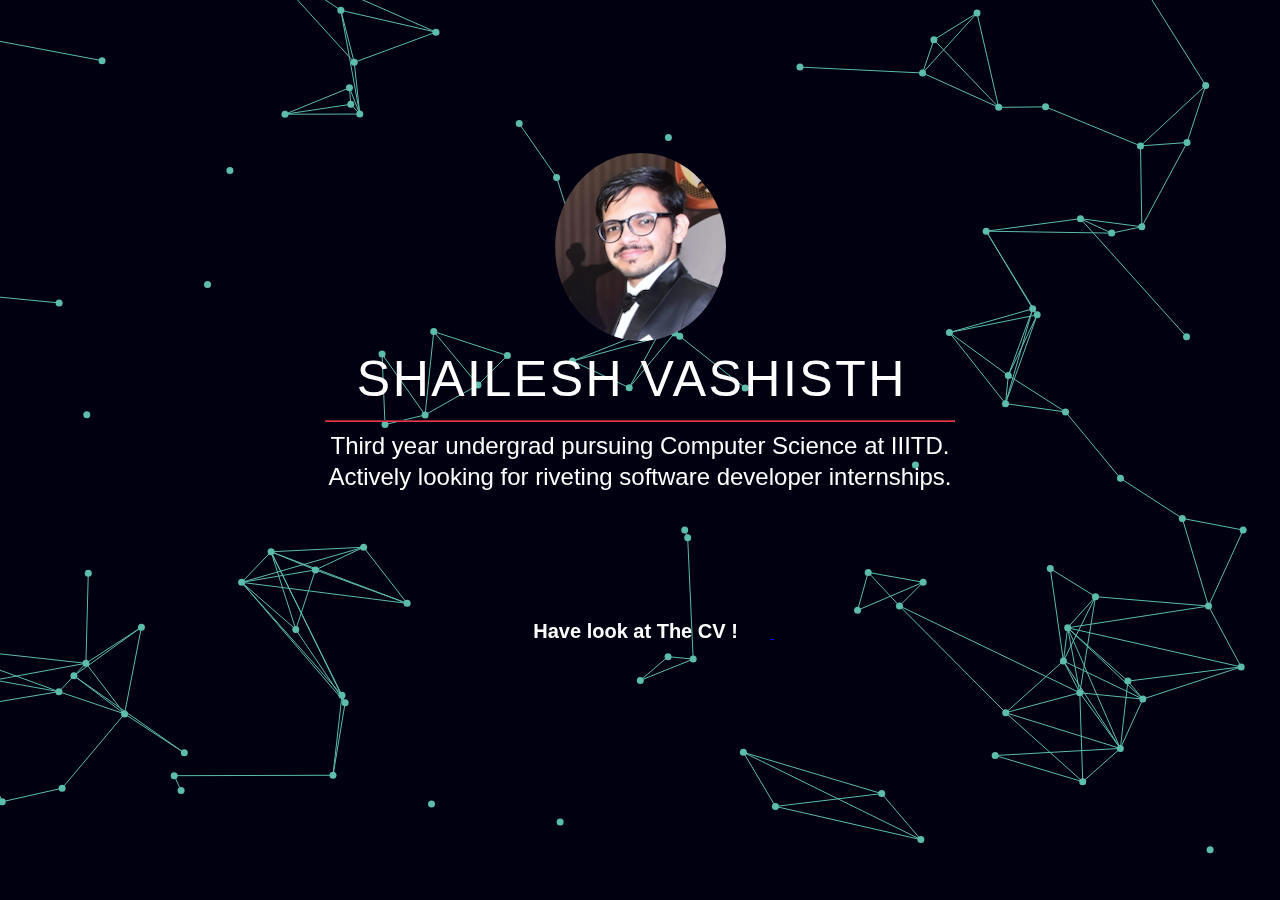
==== index.html @ c5d6effc "Add files via upload" ====
<!doctype html>
<html lang="en" class="no-js">
<head>
  <base target="_blank">
  <meta charset="UTF-8" />
  <link rel="shortcut icon" type="image/png" href="assets/favicon.png">
  <meta name="viewport" content="width=device-width, initial-scale=1.0">
  <link rel="stylesheet" href="css/style.css" />
  <link rel="stylesheet" href="https://use.fontawesome.com/releases/v5.2.0/css/all.css" integrity="sha384-hWVjflwFxL6sNzntih27bfxkr27PmbbK/iSvJ+a4+0owXq79v+lsFkW54bOGbiDQ" crossorigin="anonymous" type="text/css">
  <!-- <script type='text/javascript' src='js/jquery-1.11.1.min.js'></script> -->
  <script type="text/javascript" src="js/jquery.particleground.js"></script>
    <script src="https://ajax.googleapis.com/ajax/libs/jquery/3.5.1/jquery.min.js"></script>
  <script src="https://maxcdn.bootstrapcdn.com/bootstrap/3.4.1/js/bootstrap.min.js"></script>
  <!-- <link rel="stylesheet" href="https://www.w3schools.com/w3css/4/w3.css"> -->
  <script type="text/javascript" src="js/demo.js"></script>
  <title>Shailesh Vashisth - Portfolio</title>
</head>


<body>

<div id="particles">
  <div id="intro" >

    <img src="images/profile.png" id="profile-image" style="border-radius: 50%">
      <h2 style="font-family: 'Syncopate', sans-serif; font-weight: 10;">Shailesh Vashisth&nbsp</h2>
        <hr style="width: 50%; background-color: #E83951; border-color: #E83951;">
        <p>
          Third year undergrad pursuing Computer Science at IIITD.  <br> Actively looking for riveting software developer internships.
        </p>
    <a href="https://www.linkedin.com/in/shailesh-vashisth-2350a419b/" style="color: white;"><i class="fab fa-linkedin" style="font-size: 2em;"></i></a>
    &nbsp
    <!-- <a href="https://www.facebook.com/#/" style="color: white;"><i class="fab fa-facebook" style="font-size: 2em;"></i></a>
    &nbsp -->
    <a href="https://github.com/vashisthshailesh" style="color: white;"><i class="fab fa-github" style="font-size: 2em;"></i></a>
    &nbsp

    <br><br><br>

    <a href="./cv.html" target="_self">
    <button class="button">Have look at The CV !</button>
    </a>
    &nbsp

    <!-- <div id = "resume">
      <iframe src="./SHAILESH_VASHISTH_CV.pdf" width="60%" height="500px" style="margin-top: 500px"></iframe>
    </div> -->
    
  </div>

 
</div>


</body>
</html>
---- css/style.css ----
html, body, div, span, applet, object, iframe,
h1, h2, h3, h4, h5, h6, p, blockquote, pre,
a, abbr, acronym, address, big, cite, code,
del, dfn, em, img, ins, kbd, q, s, samp,
small, strike, strong, sub, sup, tt, var,
b, u, i, center,
dl, dt, dd, ol, ul, li,
fieldset, form, label, legend,
table, caption, tbody, tfoot, thead, tr, th, td,
article, aside, canvas, details, embed,
figure, figcaption, footer, header, hgroup,
menu, nav, output, ruby, section, summary,
time, mark, audio, video {
  margin: 0;
  padding: 0;
  border: 0;
  font-size: 100%;
  font: inherit;
  vertical-align: baseline;
}
article, aside, details, figcaption, figure,
footer, header, hgroup, menu, nav, section {
  display: block;
}
body {
  line-height: 1;
}
ol, ul {
  list-style: none;
}
blockquote, q {
  quotes: none;
}
blockquote:before, blockquote:after,
q:before, q:after {
  content: '';
  content: none;
}
table {
  border-collapse: collapse;
  border-spacing: 0;
}

/* particleground demo */

* {
  -webkit-box-sizing: border-box;
     -moz-box-sizing: border-box;
          box-sizing: border-box;
}

html, body {
  width: 100%;
  height: 100%;
  overflow: hidden;
}

body {
  background: #000010;
  font-family: 'Montserrat', sans-serif;
  color: #fff;
  line-height: 1.3;
  -webkit-font-smoothing: antialiased;
}

#particles {
  width: 100%;
  height: 100%;
  overflow: hidden;
}

#intro {
  position: absolute;
  left: 0;
  top: 50%;
  padding: 0 10px;
  width: 100%;
  text-align: center;
}
h2 {
  text-transform: uppercase;
  font-size: 50px;
  font-weight: 120;
  color: #ffffff;
  letter-spacing: 0.05em;
}
h1::after {
  content: '';
  width: 80px;
  display: block;
  background: #fff;
  height: 10px;
  margin: 30px auto;
  line-height: 1.1;
}
p {
  margin: 0 0 30px 0;
  font-size: 24px;
  font-family: 'Roboto', sans-serif;
}

@media only screen and (max-width: 1000px) {
  h1 {
    font-size: 15px;
  }
}

@media only screen and (max-width: 100px) {
  h1 {
    font-size: 15px;
  }
  h1::after {
    height: 8px;
  }
}

@media only screen and (max-width: 100px) {
  #intro {
    padding: 0 10px;
  }
  h1 {
    font-size: 15px;
  }
  h1::after {
    height: 6px;
  }
  p {
    font-size: 18px;
  }
  .btn {
    font-size: 16px;
  }
}

@media only screen and (max-width: 100px) {
  h1 {
    font-size: 15px;
  }
  h1::after {
    height: 4px;
  }
}

.button {
  background-color: transparent; 
  border: none;
  color: white;
  padding: 15px 32px;
  text-align: center;
  text-decoration: none;
  display: inline-block;
  font-size: 16px;
  transition-duration: 0.4s;
  font-weight: 900;
  font-size: 20px;
}

.button:hover{
  background-color: teal;
}
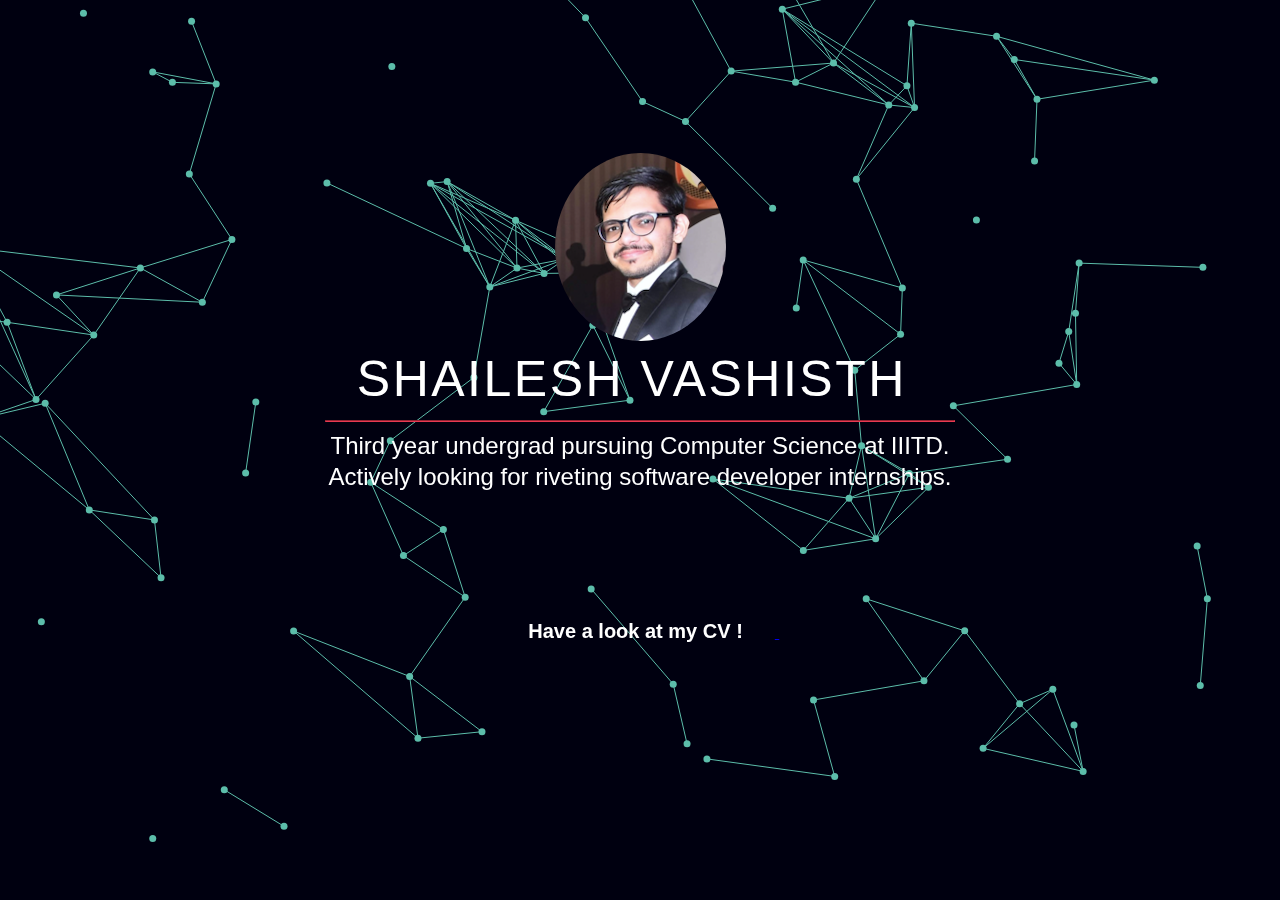
==== commit 09635a3c: "Update index.html" ====
--- a/index.html
+++ b/index.html
@@ -38,7 +38,7 @@
     <br><br><br>
 
     <a href="./cv.html" target="_self">
-    <button class="button">Have look at The CV !</button>
+    <button class="button">Have a look at my CV !</button>
     </a>
     &nbsp
 
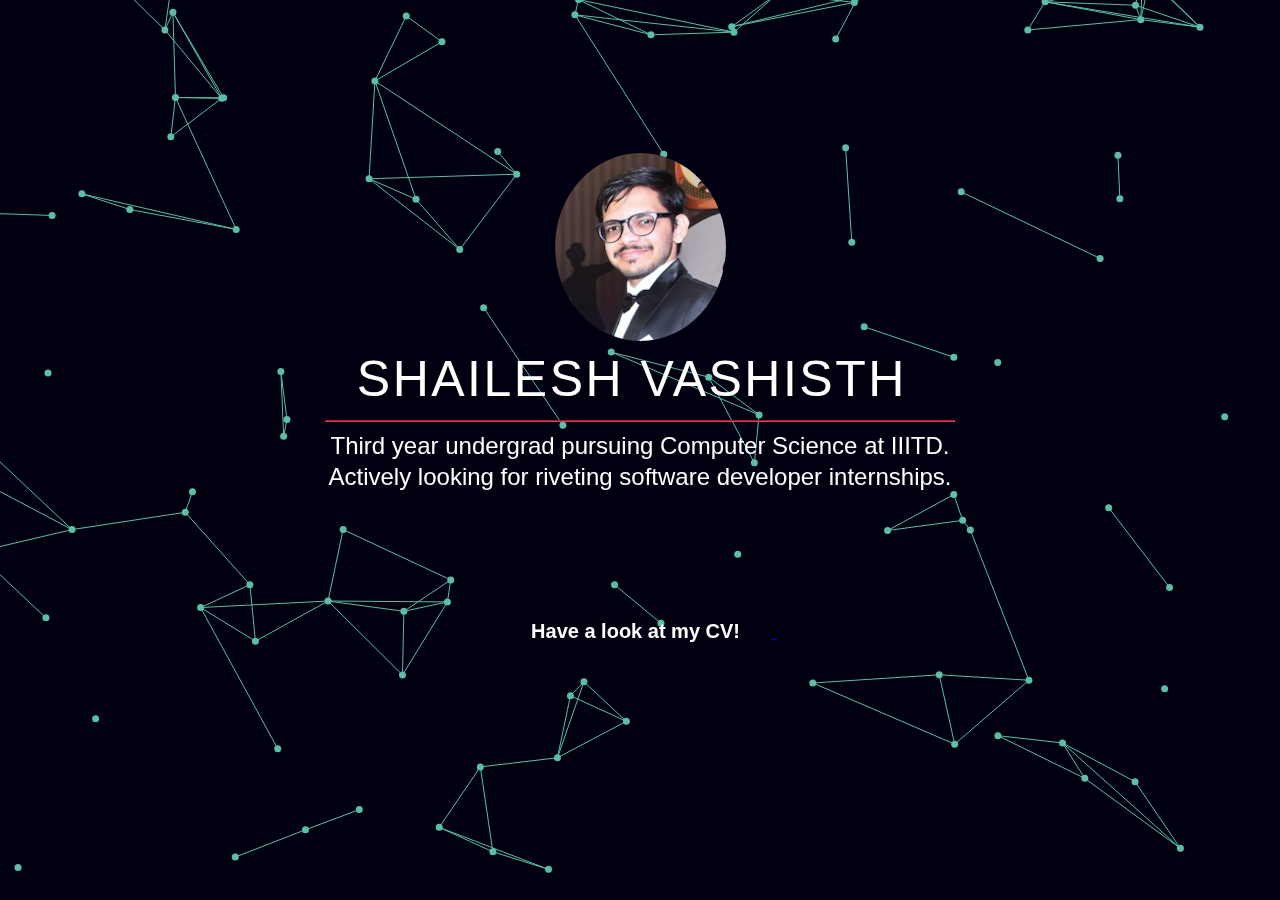
==== commit 7b82a848: "Update index.html" ====
--- a/index.html
+++ b/index.html
@@ -38,7 +38,7 @@
     <br><br><br>
 
     <a href="./cv.html" target="_self">
-    <button class="button">Have a look at my CV !</button>
+    <button class="button">Have a look at my CV!</button>
     </a>
     &nbsp
 
